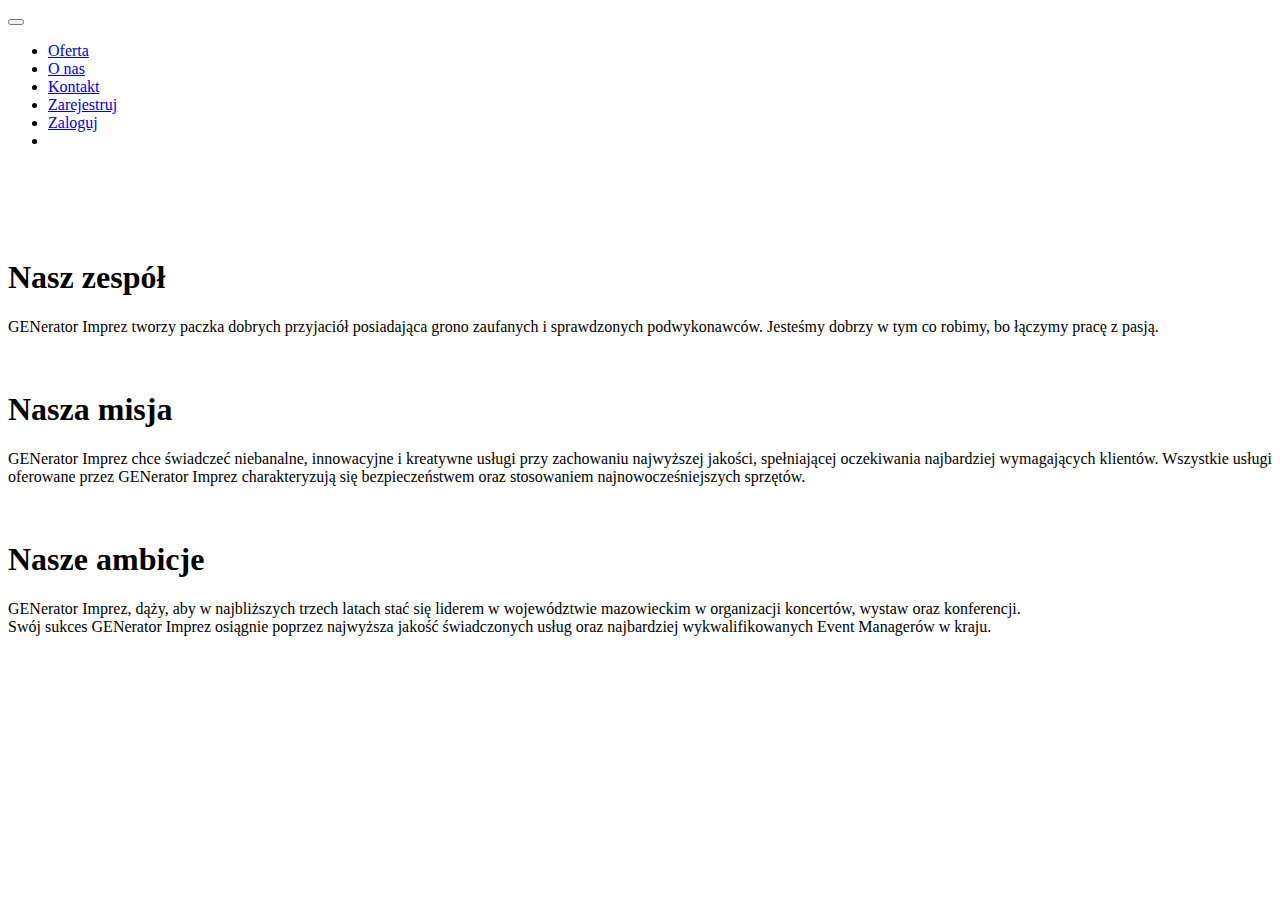
==== src/main/resources/templates/kontakt.html @ 09f8d80b "pozostale pakiety, o nas" ====
<!DOCTYPE html>
<html xmlns:th="http://www.thymeleaf.org"
      xmlns:sec="https://www.thymeleaf.org/thymeleaf-extras-springsecurity">
<head>
    <meta charset="utf-8">
    <meta name="viewport" content="width=device-width, initial-scale=1, shrink-to-fit=no">
    <title>GENerator imprez. Imprezę mamy w genach</title>

    <meta name="description" content="Zamów imprezę, resztą zajmiemy się my."/>
    <meta name="keywords"
          content="impreza, wesele, panieński, kawalerski, koncert, alkohol, szkolenie, event, urodziny"/>

    <link rel="stylesheet" type="text/css" href="css/bootstrap.min.css">
    <link rel="stylesheet" type="text/css" href="css/style.css">
    <link rel="stylesheet" type="text/css" href="css/fontello.css">
    <link href="https://fonts.googleapis.com/css2?family=Lato:wght@400;700&display=swap" rel="stylesheet">

</head>
<body>
<nav class="navbar navbar-fixed-top navbar-light bg-info navbar-expand-md">
		<a class="navbar-brand mr-auto" href = "/">
			<div class="logo"></div>
		</a>
		
		<button class="navbar-toggler" type="button" data-toggle="collapse" data-target="#menu">
			<span class="navbar-toggler-icon"> </span>
		</button>
		<div class="collapse navbar-collapse" id="menu">
			<ul class="navbar-nav">
				<li class="nav-item"><a class="nav-link" href = "/zorganizuj-impreze">Oferta</a></li>
				<li class="nav-item"><a class="nav-link" href = "/o-nas">O nas</a></li>
				<li class="nav-item"><a class="nav-link" href = "/kontakt">Kontakt</a></li>
				<li class="nav-item"><a class="nav-link" href = "/zarejestruj">Zarejestruj</a></li>
                <li sec:authorize="isAnonymous()" class="nav-item"><a class="nav-link" href="/zaloguj">Zaloguj</a></li>
                <li sec:authorize="isAuthenticated()" class="nav-item"><a class="nav-link" href="/profil"><span sec:authentication="name"></span></a></li>
			</ul>
	</div>
	</nav>
<div class="offset-3 col-6">
    <div class="container">
      <div class="hero-unit">
        <br>
        <br>
        <br>
        <br>
        <h1>Nasz zespół </h1>
        <p>
        GENerator Imprez tworzy paczka dobrych przyjaciół
		posiadająca grono zaufanych i sprawdzonych podwykonawców.
		Jesteśmy dobrzy w tym co robimy, bo łączymy pracę z pasją.
        </p>
        <br>
        <h1>Nasza misja </h1>
        <p>
        GENerator Imprez chce świadczeć niebanalne,
        innowacyjne i kreatywne usługi
		przy zachowaniu najwyższej jakości,
		spełniającej oczekiwania najbardziej wymagających klientów.
		Wszystkie usługi oferowane przez GENerator Imprez
		charakteryzują się bezpieczeństwem
		oraz stosowaniem najnowocześniejszych sprzętów.
        </p>
        <br>
        <h1>Nasze ambicje</h1>
        <p>
        GENerator Imprez, dąży, aby w najbliższych trzech latach 
		stać się liderem w województwie mazowieckim w organizacji 
		koncertów, wystaw oraz konferencji.<br>
		Swój sukces GENerator Imprez osiągnie poprzez 
		najwyższa jakość świadczonych usług
		oraz najbardziej wykwalifikowanych Event Managerów w kraju.
        </p> 
      </div>
    </div>
</div>
<div class="footer">
    <a href="/">
        <div class="logo"></div>
    </a>
    <div class="socials">
        <div class="fb"><i class="icon-facebook"></i></div>
        <div class="snap"><i class="icon-snapchat-ghost"></i></div>
        <div class="tw"><i class="icon-twitter"></i></div>
        <div class="insta"><i class="icon-instagram"></i></div>
        <div class="pinterest"><i class="icon-pinterest"></i></div>
        <div style="clear:both"></div>
    </div>
</div>
<script src="https://code.jquery.com/jquery-3.5.1.slim.min.js" integrity="sha384-DfXdz2htPH0lsSSs5nCTpuj/zy4C+OGpamoFVy38MVBnE+IbbVYUew+OrCXaRkfj" crossorigin="anonymous"></script>
<script src="https://cdn.jsdelivr.net/npm/popper.js@1.16.0/dist/umd/popper.min.js" integrity="sha384-Q6E9RHvbIyZFJoft+2mJbHaEWldlvI9IOYy5n3zV9zzTtmI3UksdQRVvoxMfooAo" crossorigin="anonymous"></script>
<script scr="js/bootstrap.min.js"></script>
</body>
</html>
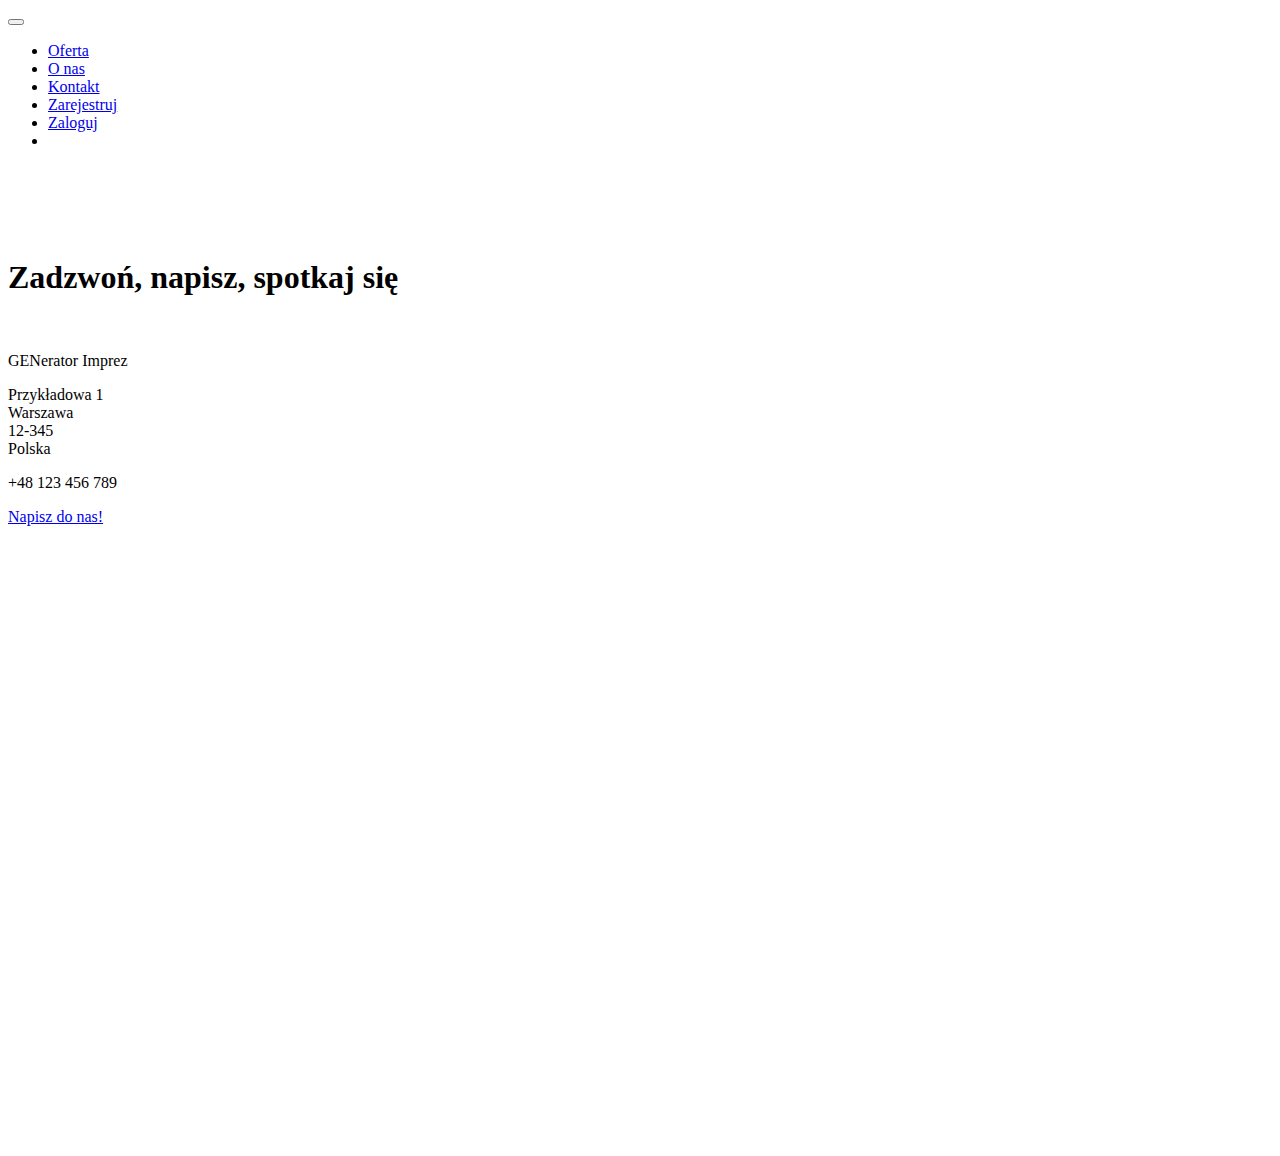
==== commit 2b64ed5f: "kontakt" ====
--- a/src/main/resources/templates/kontakt.html
+++ b/src/main/resources/templates/kontakt.html
@@ -43,36 +43,25 @@
         <br>
         <br>
         <br>
-        <h1>Nasz zespół </h1>
-        <p>
-        GENerator Imprez tworzy paczka dobrych przyjaciół
-		posiadająca grono zaufanych i sprawdzonych podwykonawców.
-		Jesteśmy dobrzy w tym co robimy, bo łączymy pracę z pasją.
-        </p>
+        <h1>Zadzwoń, napisz, spotkaj się </h1>
         <br>
-        <h1>Nasza misja </h1>
-        <p>
-        GENerator Imprez chce świadczeć niebanalne,
-        innowacyjne i kreatywne usługi
-		przy zachowaniu najwyższej jakości,
-		spełniającej oczekiwania najbardziej wymagających klientów.
-		Wszystkie usługi oferowane przez GENerator Imprez
-		charakteryzują się bezpieczeństwem
-		oraz stosowaniem najnowocześniejszych sprzętów.
-        </p>
+        <p>GENerator Imprez</p>
+        	<div class="vcard">
+				<p class="adr">
+					<span class="street-address">Przykładowa 1</span><br>
+					<span class="region">Warszawa</span><br>
+					<span class="postal-code">12-345</span><br>
+					<span class="country-name">Polska</span>
+			</p>
+			<p class="tel">+48 123 456 789</p>
+			<a href="mailto:biuro@generator-imprez.pl">Napisz do nas!</a>
+			</div>        
         <br>
-        <h1>Nasze ambicje</h1>
-        <p>
-        GENerator Imprez, dąży, aby w najbliższych trzech latach 
-		stać się liderem w województwie mazowieckim w organizacji 
-		koncertów, wystaw oraz konferencji.<br>
-		Swój sukces GENerator Imprez osiągnie poprzez 
-		najwyższa jakość świadczonych usług
-		oraz najbardziej wykwalifikowanych Event Managerów w kraju.
-        </p> 
+      <iframe src="https://www.google.com/maps/embed?pb=!1m18!1m12!1m3!1d39096.42391382688!2d20.99332199072549!3d52.23381998711824!2m3!1f0!2f0!3f0!3m2!1i1024!2i768!4f13.1!3m3!1m2!1s0x471ecb34b7deb8ff%3A0x357ed7161ee249c5!2sWYPO%C5%BBYCZALNIA%20IMPREZOWA%20Wynajem%20o%C5%9Bwietlenia%20i%20nag%C5%82o%C5%9Bnienia%20na%20eventy!5e0!3m2!1spl!2spl!4v1596542976905!5m2!1spl!2spl" width="900" height="600" frameborder="0" style="border:0;" allowfullscreen="" aria-hidden="false" tabindex="0"></iframe>  
       </div>
     </div>
 </div>
+
 <div class="footer">
     <a href="/">
         <div class="logo"></div>
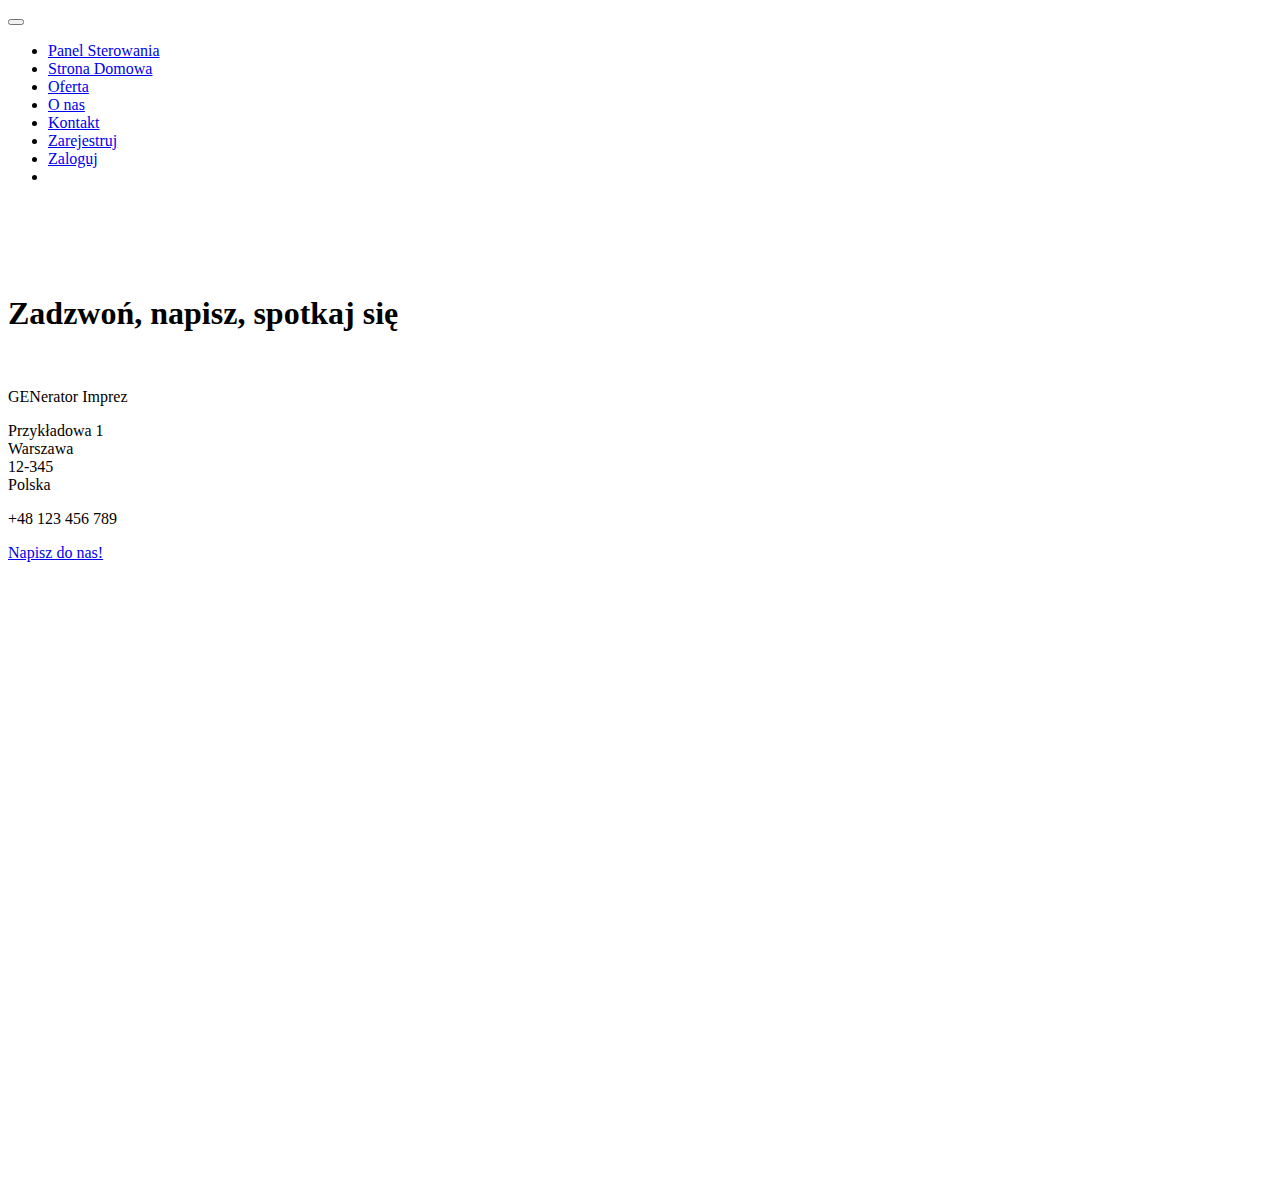
==== commit 4b78feae: "kontakt" ====
--- a/src/main/resources/templates/kontakt.html
+++ b/src/main/resources/templates/kontakt.html
@@ -27,12 +27,14 @@
 		</button>
 		<div class="collapse navbar-collapse" id="menu">
 			<ul class="navbar-nav">
+                <li sec:authorize="hasAuthority('1')" class="nav-item" style="width:240px"><a class="nav-link" href="/panel">Panel Sterowania</a></li>
+                <li class="nav-item" style="width:180px"><a class="nav-link" href="/">Strona Domowa</a></li>
 				<li class="nav-item"><a class="nav-link" href = "/zorganizuj-impreze">Oferta</a></li>
 				<li class="nav-item"><a class="nav-link" href = "/o-nas">O nas</a></li>
 				<li class="nav-item"><a class="nav-link" href = "/kontakt">Kontakt</a></li>
-				<li class="nav-item"><a class="nav-link" href = "/zarejestruj">Zarejestruj</a></li>
+				<li sec:authorize="isAnonymous()" class="nav-item"><a class="nav-link" href = "/zarejestruj">Zarejestruj</a></li>
                 <li sec:authorize="isAnonymous()" class="nav-item"><a class="nav-link" href="/zaloguj">Zaloguj</a></li>
-                <li sec:authorize="isAuthenticated()" class="nav-item"><a class="nav-link" href="/profil"><span sec:authentication="name"></span></a></li>
+                <li sec:authorize="isAuthenticated()" class="nav-item" style="width:240px"><a class="nav-link" href="/profil"><span sec:authentication="name"></span></a></li>
 			</ul>
 	</div>
 	</nav>
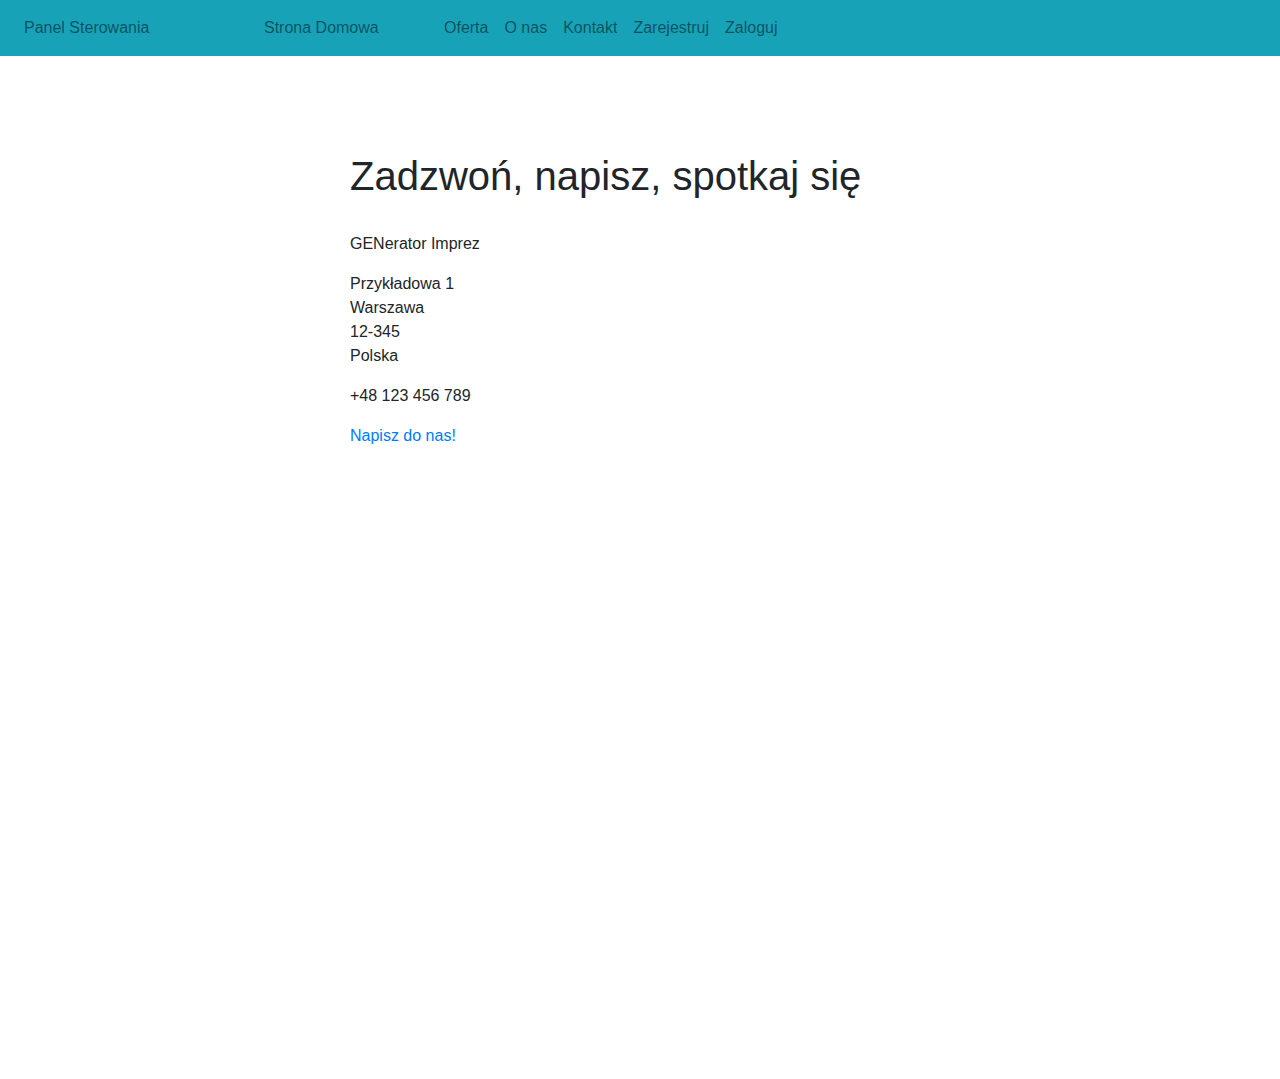
==== commit 22157622: "poprawione dropdown menu" ====
--- a/src/main/resources/templates/kontakt.html
+++ b/src/main/resources/templates/kontakt.html
@@ -10,9 +10,12 @@
     <meta name="keywords"
           content="impreza, wesele, panieński, kawalerski, koncert, alkohol, szkolenie, event, urodziny"/>
 
-    <link rel="stylesheet" type="text/css" href="css/bootstrap.min.css">
+    <link rel="stylesheet" type="text/css" href="css/fontello.css">
+    <link rel="stylesheet" href="https://maxcdn.bootstrapcdn.com/bootstrap/4.5.0/css/bootstrap.min.css">
     <link rel="stylesheet" type="text/css" href="css/style.css">
-    <link rel="stylesheet" type="text/css" href="css/fontello.css">
+    <script src="https://ajax.googleapis.com/ajax/libs/jquery/3.5.1/jquery.min.js"></script>
+    <script src="https://cdnjs.cloudflare.com/ajax/libs/popper.js/1.16.0/umd/popper.min.js"></script>
+    <script src="https://maxcdn.bootstrapcdn.com/bootstrap/4.5.0/js/bootstrap.min.js"></script>
     <link href="https://fonts.googleapis.com/css2?family=Lato:wght@400;700&display=swap" rel="stylesheet">
 
 </head>
@@ -77,8 +80,5 @@
         <div style="clear:both"></div>
     </div>
 </div>
-<script src="https://code.jquery.com/jquery-3.5.1.slim.min.js" integrity="sha384-DfXdz2htPH0lsSSs5nCTpuj/zy4C+OGpamoFVy38MVBnE+IbbVYUew+OrCXaRkfj" crossorigin="anonymous"></script>
-<script src="https://cdn.jsdelivr.net/npm/popper.js@1.16.0/dist/umd/popper.min.js" integrity="sha384-Q6E9RHvbIyZFJoft+2mJbHaEWldlvI9IOYy5n3zV9zzTtmI3UksdQRVvoxMfooAo" crossorigin="anonymous"></script>
-<script scr="js/bootstrap.min.js"></script>
 </body>
 </html>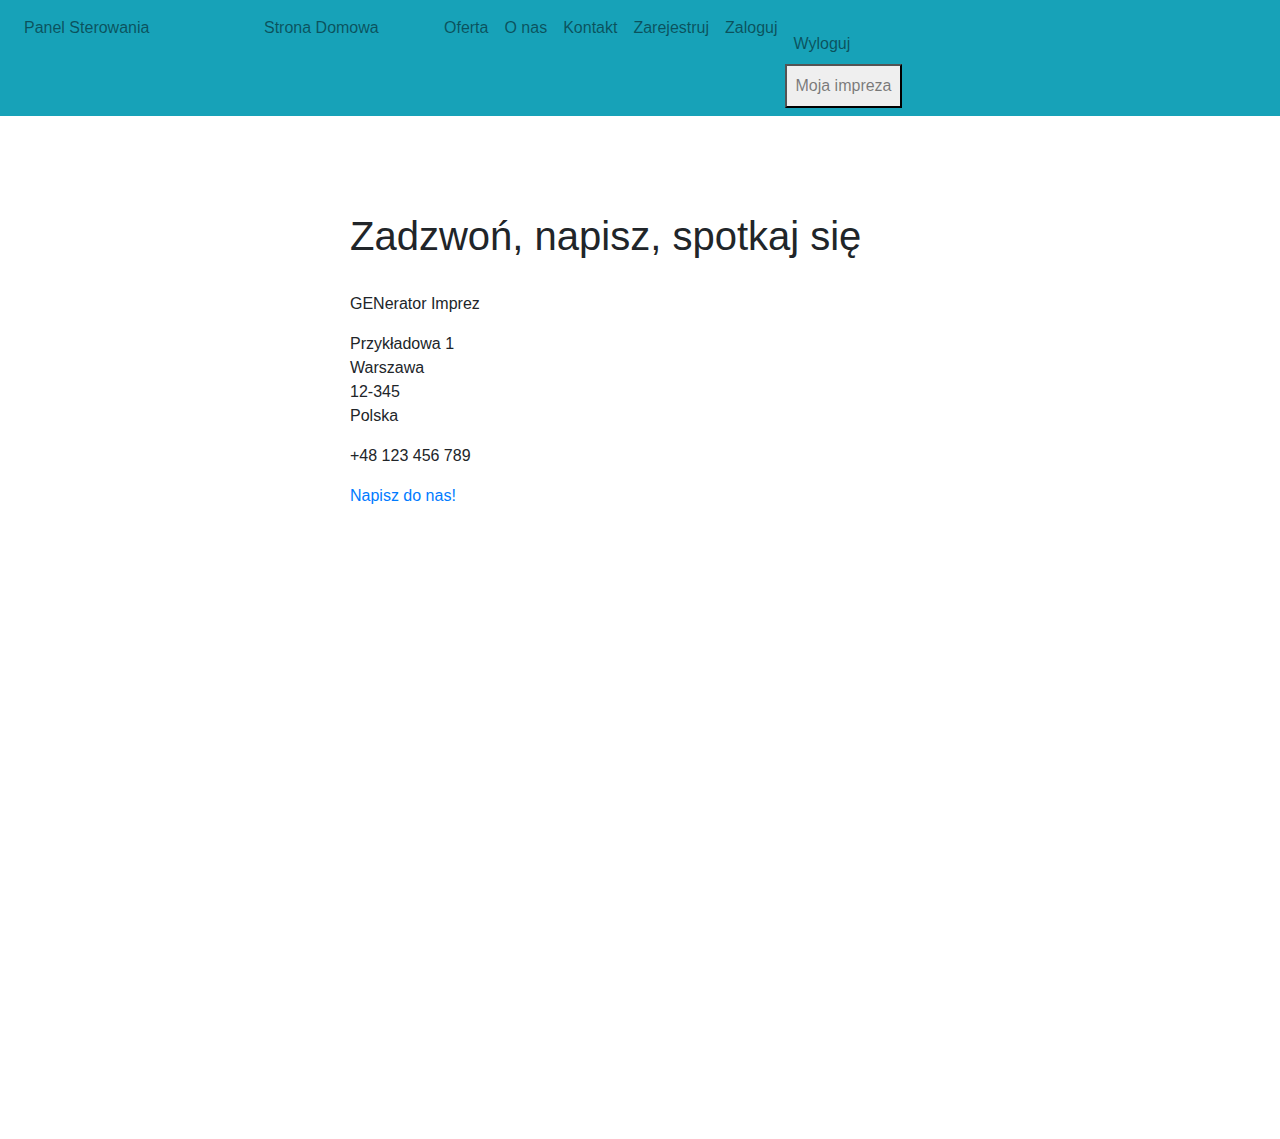
==== commit 6f088845: "dropdown menu dla usera, dodanie rabatów, wczytywanie zapisanych imprez" ====
--- a/src/main/resources/templates/kontakt.html
+++ b/src/main/resources/templates/kontakt.html
@@ -37,7 +37,17 @@
 				<li class="nav-item"><a class="nav-link" href = "/kontakt">Kontakt</a></li>
 				<li sec:authorize="isAnonymous()" class="nav-item"><a class="nav-link" href = "/zarejestruj">Zarejestruj</a></li>
                 <li sec:authorize="isAnonymous()" class="nav-item"><a class="nav-link" href="/zaloguj">Zaloguj</a></li>
-                <li sec:authorize="isAuthenticated()" class="nav-item" style="width:240px"><a class="nav-link" href="/profil"><span sec:authentication="name"></span></a></li>
+                <li class="dropdown">
+                    <div sec:authorize="isAuthenticated()" class="nav-item dropbtn" style="width:240px"><a class="nav-link"><span
+                            sec:authentication="name"></span></a>
+                        <div class="dropdown-content">
+                            <a class="nav-link" href="/logout">Wyloguj</a>
+                            <form th:action="@{/party}" type="submit" method="post">
+                                <button class="nav-link party" name="submit" type="submit" value="value">Moja impreza</button>
+                            </form>
+                        </div>
+                    </div>
+                </li>
 			</ul>
 	</div>
 	</nav>
@@ -72,11 +82,11 @@
         <div class="logo"></div>
     </a>
     <div class="socials">
-        <div class="fb"><i class="icon-facebook"></i></div>
-        <div class="snap"><i class="icon-snapchat-ghost"></i></div>
-        <div class="tw"><i class="icon-twitter"></i></div>
-        <div class="insta"><i class="icon-instagram"></i></div>
-        <div class="pinterest"><i class="icon-pinterest"></i></div>
+        <a href="https://pl-pl.facebook.com/" target="_blank"><div class="fb"><i class="icon-facebook"></i></div></a>
+        <a href="https://www.snapchat.com/" target="_blank"><div class="snap"><i class="icon-snapchat-ghost"></i></div></a>
+        <a href="https://twitter.com/?lang=pl" target="_blank"><div class="tw"><i class="icon-twitter"></i></div></a>
+        <a href="https://www.instagram.com/?hl=pl" target="_blank"><div class="insta"><i class="icon-instagram"></i></div></a>
+        <a href="https://pl.pinterest.com/" target="_blank"><div class="pinterest"><i class="icon-pinterest"></i></div></a>
         <div style="clear:both"></div>
     </div>
 </div>
